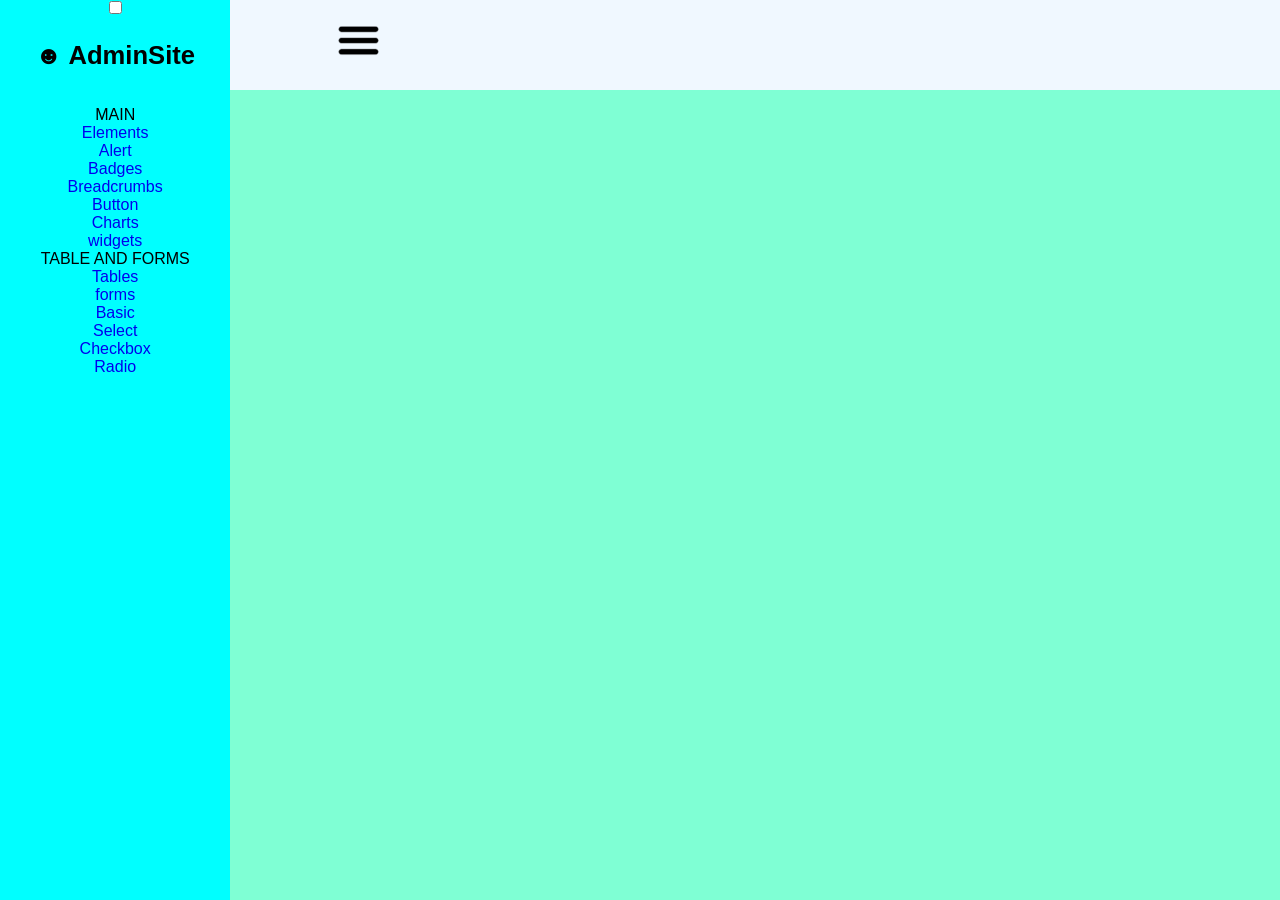
==== Dia10/index.html @ 0d243fa4 "fix:arreglos_dificil" ====
<!DOCTYPE html>
<html lang="en">
<head>
    <meta charset="UTF-8">
    <meta name="viewport" content="width=device-width, initial-scale=1.0">
    <title>AdminSite</title>
    <link rel="stylesheet" href="./style/style.css">
</head>
<body>
    

    <div class="contenedor">
        <div class="header"></div>
        <div class="contenedor_secundario">

        </div>
        <div class="menu">
            <input id="menu" type="checkbox">
                <div class="menuu">
                    <label for="menu" class="icono"><img src="./mult/menu.png" alt="" class="ambu"></label>
                <div class="titt"><h1 id="tittle">☻ AdminSite</h1></div>
                
                <br><br>
                <ul>
                    <li><p>MAIN</p></li>
                    <li><a href="#Elements">Elements</a>
                        <ul>
                            <li><a href="#Alert">Alert</a></li>
                            <li><a href="#Badges">Badges</a></li>
                            <li><a href="#Breadcrumbs">Breadcrumbs</a></li>
                            <a href="#Button">Button</a>
                        </ul>
                    </li>
                    <li><a href="#Charts">Charts</a></li>
                    <li><a href="#widgets">widgets</a></li>
                </ul>

                <ul>
                    <li><p>TABLE AND FORMS</p></li>
                    <li><a href="#home">Tables</a>
                    </li>
                    <li><a href="#news">forms</a>
                        <ul>
                            <li>
                                <ul><a href="#Basic">Basic</a></ul>
                                <ul><a href="#Select">Select</a></ul>
                                <ul><a href="#Checkbox">Checkbox</a></ul>
                                <ul><a href="#Radio">Radio</a></ul>
                            </li>
                        </ul>
                    </li>
                </ul>
            </div>    
        </div>
    </div>
</body>
</html>
---- Dia10/style/style.css ----
*{
    margin: 0;
    padding: 0;
    box-sizing: border-box;
}

.contenedor{
        display: grid;
        text-align: center;
        background: rgb(100, 99, 99);
        grid-template-columns: 18% auto;
        grid-template-rows: 10% auto;
}

.menuu{
    position: relative;
    margin-top: -2vw;
}

.menu{
    position: relative;
    background-color: aqua;
    height: 100vh;
    width: 18vw;
    grid-column: 1;
    grid-row: 1/2;
}

.titt{
    font-size: 2vw;
}

#tittle{
    font-size: 2vw;
    font-family: Arial, Helvetica, sans-serif;
}

.menu li p{
    font-family: Arial, Helvetica, sans-serif;
}

.menu li a{
    font-family: Arial, Helvetica, sans-serif;
    text-decoration: none;
}

.header{
    grid-column: 1/ 3;
    grid-row: 1;
    background-color: aliceblue;
}

.contenedor_secundario{
    grid-column: 2/3;
    grid-row: 2/3;
    background-color: aquamarine;
}

.ambu{
    position: relative;
    top: 2vw;
    left: 19vw;
    height: 5vh;

}
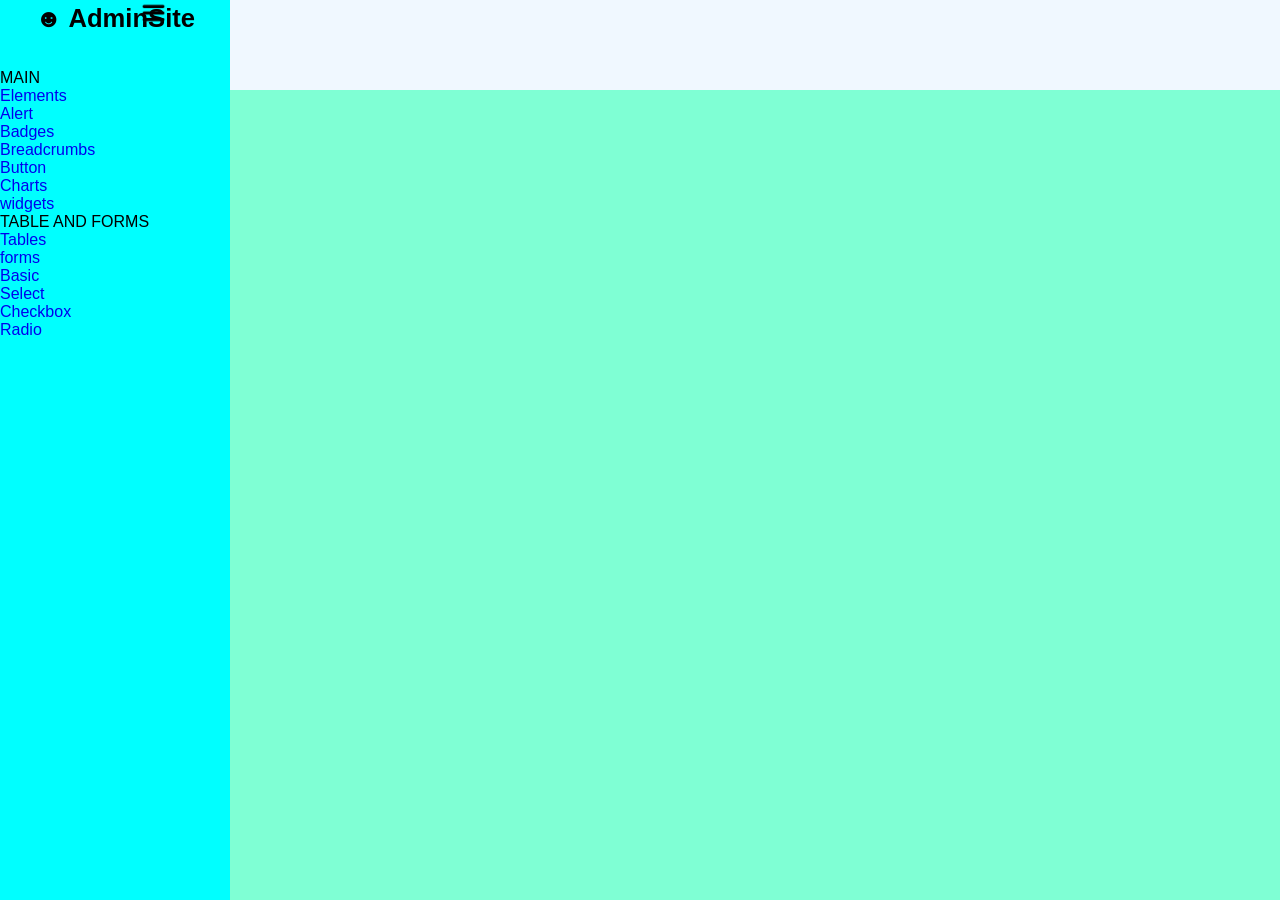
==== commit 1c3d1191: "fix:sin_terminar" ====
--- a/Dia10/index.html
+++ b/Dia10/index.html
@@ -1,5 +1,5 @@
 <!DOCTYPE html>
-<html lang="en">
+<html lang="es">
 <head>
     <meta charset="UTF-8">
     <meta name="viewport" content="width=device-width, initial-scale=1.0">
@@ -14,11 +14,12 @@
         <div class="contenedor_secundario">
 
         </div>
-        <div class="menu">
+        <div class="menuP">
             <input id="menu" type="checkbox">
                 <div class="menuu">
-                    <label for="menu" class="icono"><img src="./mult/menu.png" alt="" class="ambu"></label>
-                <div class="titt"><h1 id="tittle">☻ AdminSite</h1></div>
+                    <label for="menu" class="icono"><img src="./mult/menu.png" alt="" class="ico"></label>
+                
+                <h1 id="tittle">☻ AdminSite</h1>
                 
                 <br><br>
                 <ul>
--- a/Dia10/style/style.css
+++ b/Dia10/style/style.css
@@ -6,7 +6,7 @@
 
 .contenedor{
         display: grid;
-        text-align: center;
+        text-align: left;
         background: rgb(100, 99, 99);
         grid-template-columns: 18% auto;
         grid-template-rows: 10% auto;
@@ -17,7 +17,11 @@
     margin-top: -2vw;
 }
 
-.menu{
+#menu{
+    display: none;
+}
+
+.menuP{
     position: relative;
     background-color: aqua;
     height: 100vh;
@@ -26,20 +30,18 @@
     grid-row: 1/2;
 }
 
-.titt{
-    font-size: 2vw;
-}
 
 #tittle{
+    text-align: center;
     font-size: 2vw;
     font-family: Arial, Helvetica, sans-serif;
 }
 
-.menu li p{
+.menuP li p{
     font-family: Arial, Helvetica, sans-serif;
 }
 
-.menu li a{
+.menuP li a{
     font-family: Arial, Helvetica, sans-serif;
     text-decoration: none;
 }
@@ -61,5 +63,13 @@
     top: 2vw;
     left: 19vw;
     height: 5vh;
+}
 
+.ico{
+    cursor: pointer;
+    height: 2vw;
+    display: inline-block;
+    position: relative;
+    top: 2vw;
+    left: 11vw;
 }
